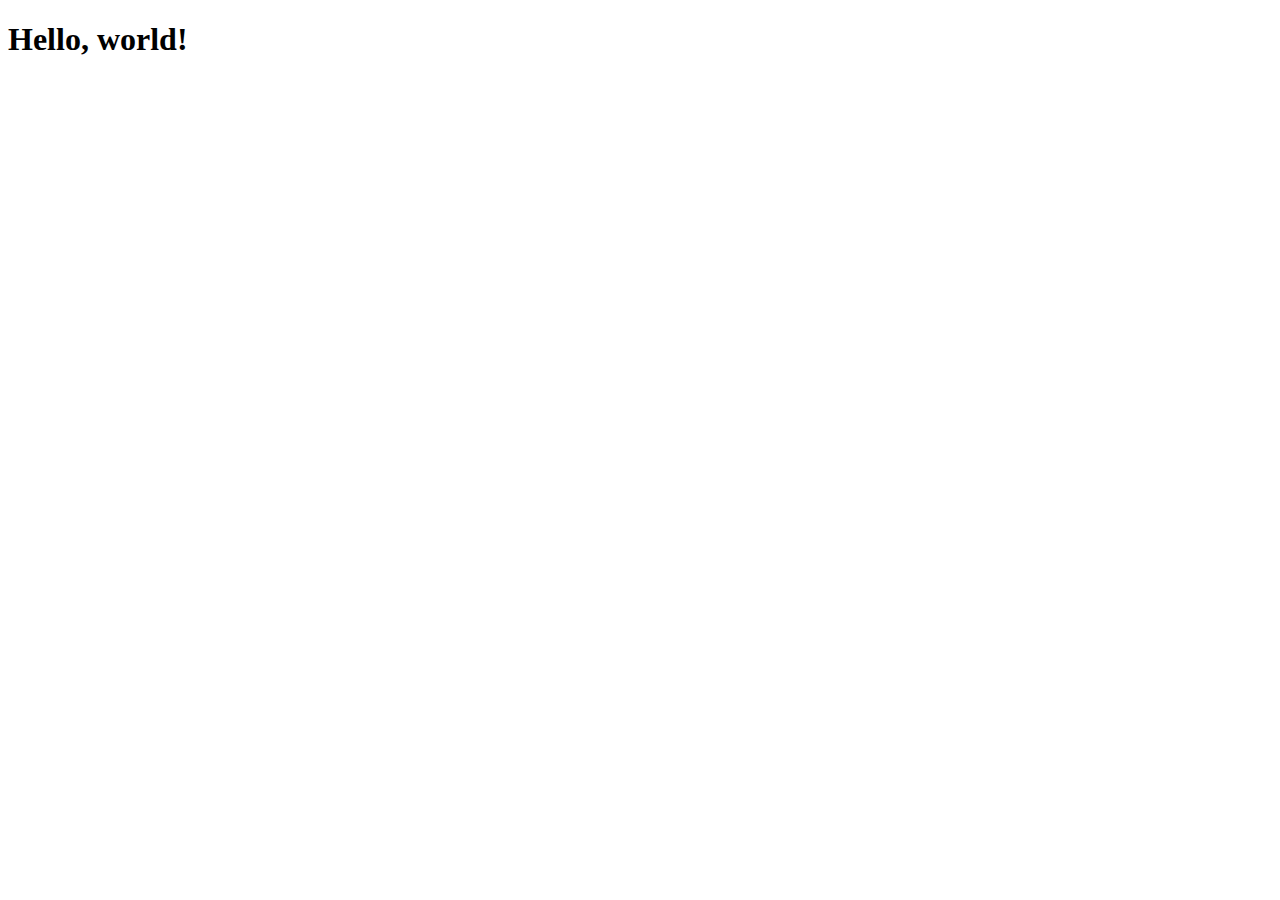
==== index.html @ 685e2811 "Create index.html" ====
<!DOCTYPE html>
<html lang="en">
<head>
  <meta charset="UTF-8" />
  <title>Hello, world!</title>
  <meta name="viewport" content="width=device-width,initial-scale=1" />
</head>
<body>
  <h1>Hello, world!</h1>
</body>
</html>
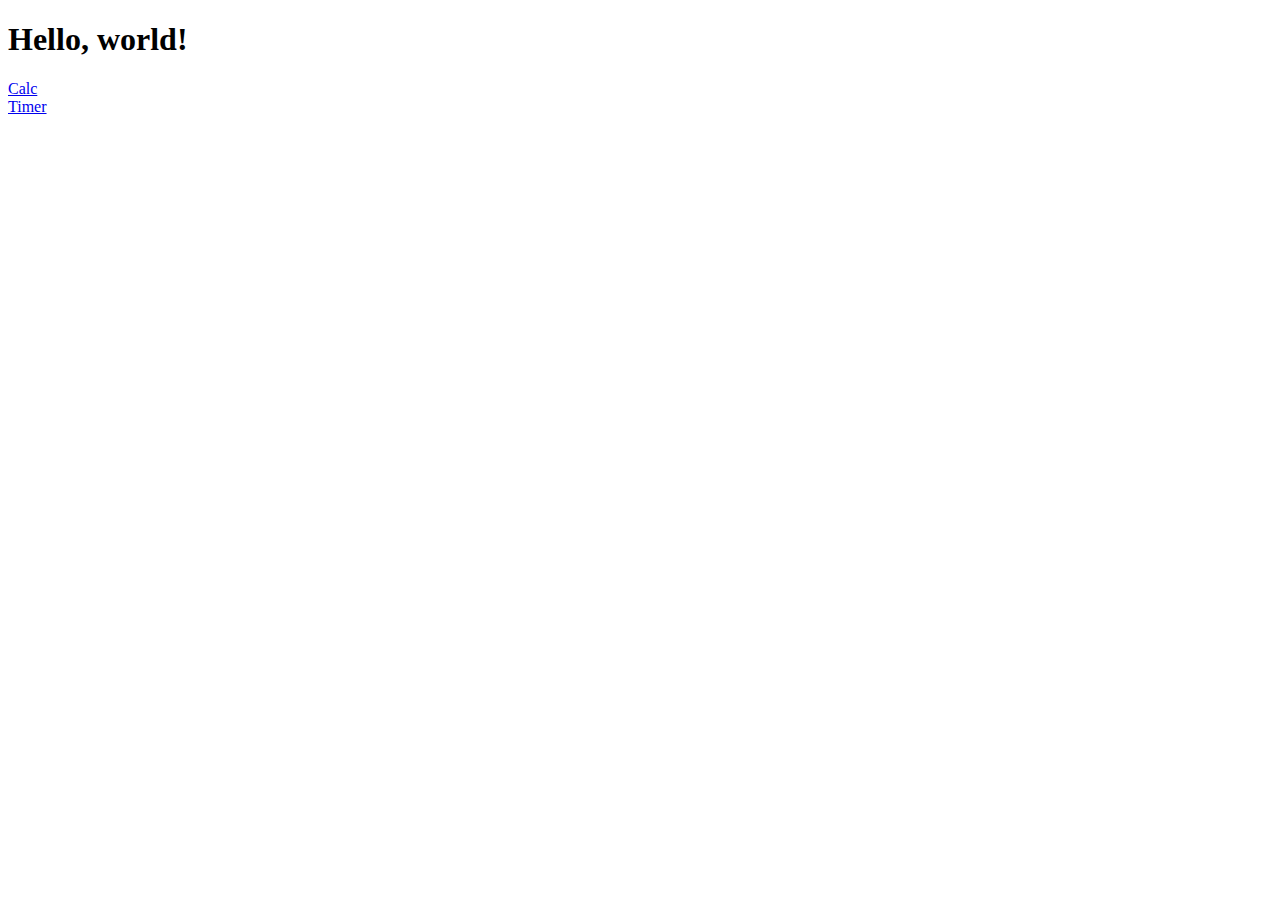
==== commit 5bc615c6: "Update index.html" ====
--- a/index.html
+++ b/index.html
@@ -7,5 +7,7 @@
 </head>
 <body>
   <h1>Hello, world!</h1>
+  <div><a href="https://fog48dist.github.io/calc/">Calc</a></div>
+  <div><a href="https://fog48dist.github.io/timer/">Timer</a></div>
 </body>
 </html>
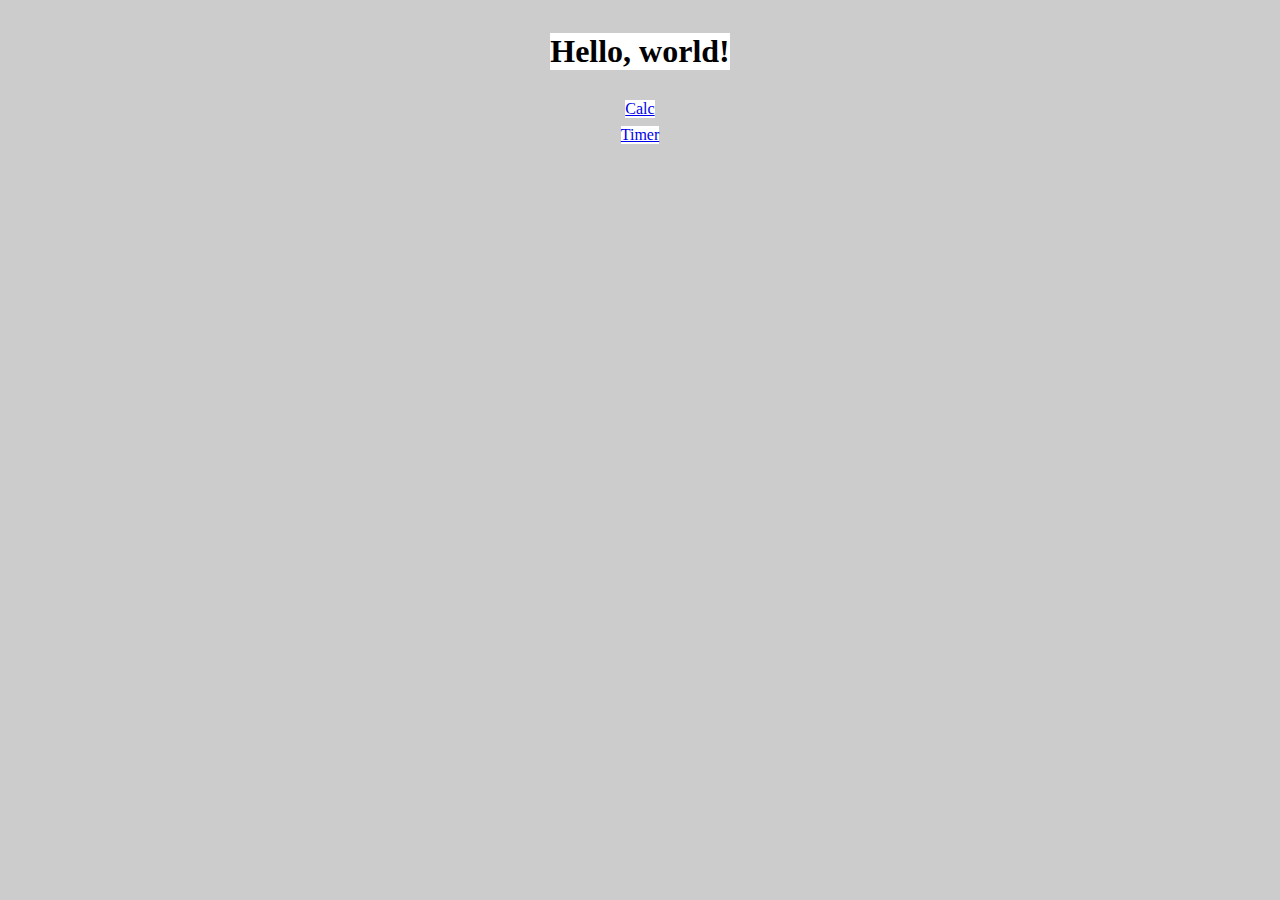
==== commit bedd25c4: "add css" ====
--- a/index.html
+++ b/index.html
@@ -1,13 +1,28 @@
 <!DOCTYPE html>
 <html lang="en">
-<head>
-  <meta charset="UTF-8" />
-  <title>Hello, world!</title>
-  <meta name="viewport" content="width=device-width,initial-scale=1" />
-</head>
-<body>
-  <h1>Hello, world!</h1>
-  <div><a href="https://fog48dist.github.io/calc/">Calc</a></div>
-  <div><a href="https://fog48dist.github.io/timer/">Timer</a></div>
-</body>
+  <head>
+    <meta charset="UTF-8" />
+    <title>Hello, world!</title>
+    <meta name="viewport" content="width=device-width,initial-scale=1" />
+    <link rel="stylesheet" href="1.css" />
+    <style>
+      html {
+      }
+      body {
+        height: auto;
+        /* min-height: auto; */
+        grid-template: none/1fr;
+        justify-items: center;
+      }
+      body > div {
+        text-align:center;
+        max-width: 40%;
+      }
+    </style>
+  </head>
+  <body>
+    <h1>Hello, world!</h1>
+    <div><a href="https://fog48dist.github.io/calc/">Calc</a></div>
+    <div><a href="https://fog48dist.github.io/timer/">Timer</a></div>
+  </body>
 </html>
--- a/1.css
+++ b/1.css
@@ -0,0 +1,17 @@
+html{
+  height: 100%;
+  min-height: 100%;
+}
+body {
+  background-color: hsl(0, 0%, 80%);
+  --margin-size:12px;
+  margin: var(--margin-size);
+  height: calc(100% - 2 * var(--margin-size,));
+  width: calc(100% - 2 * var(--margin-size)); 
+  gap: 8px;
+  display: grid;
+}
+body > * {
+  background-color: white;
+  border: none;
+}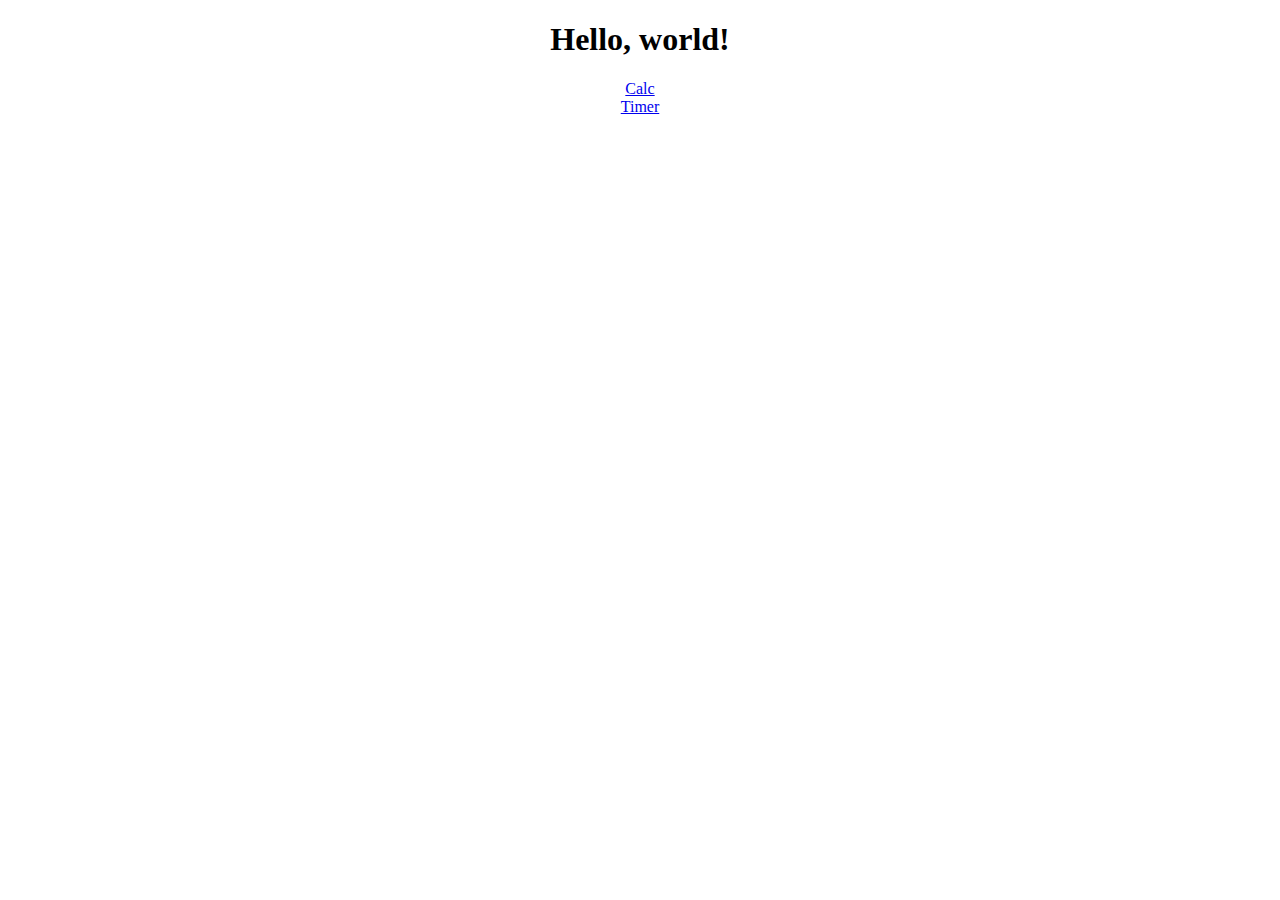
==== commit 77190278: "change css" ====
--- a/index.html
+++ b/index.html
@@ -10,7 +10,6 @@
       }
       body {
         height: auto;
-        /* min-height: auto; */
         grid-template: none/1fr;
         justify-items: center;
       }
--- a/1.css
+++ b/1.css
@@ -2,16 +2,24 @@
   height: 100%;
   min-height: 100%;
 }
-body {
+.appPage {
   background-color: hsl(0, 0%, 80%);
-  --margin-size:12px;
-  margin: var(--margin-size);
-  height: calc(100% - 2 * var(--margin-size,));
-  width: calc(100% - 2 * var(--margin-size)); 
+  --padding-size:12px;
+  padding: var(--padding-size);
+  height: calc(100% - 2 * var(--padding-size));
+  width: calc(100% - 2 * var(--padding-size)); 
   gap: 8px;
   display: grid;
 }
-body > * {
+.appPage > * {
   background-color: white;
   border: none;
+}
+.settingsButton{
+  background-image: url(gear-svgrepo-com.svg);
+        background-size: contain;
+        background-repeat: no-repeat;
+        background-position: center;
+        width: 100%;
+        height: 100%;
 }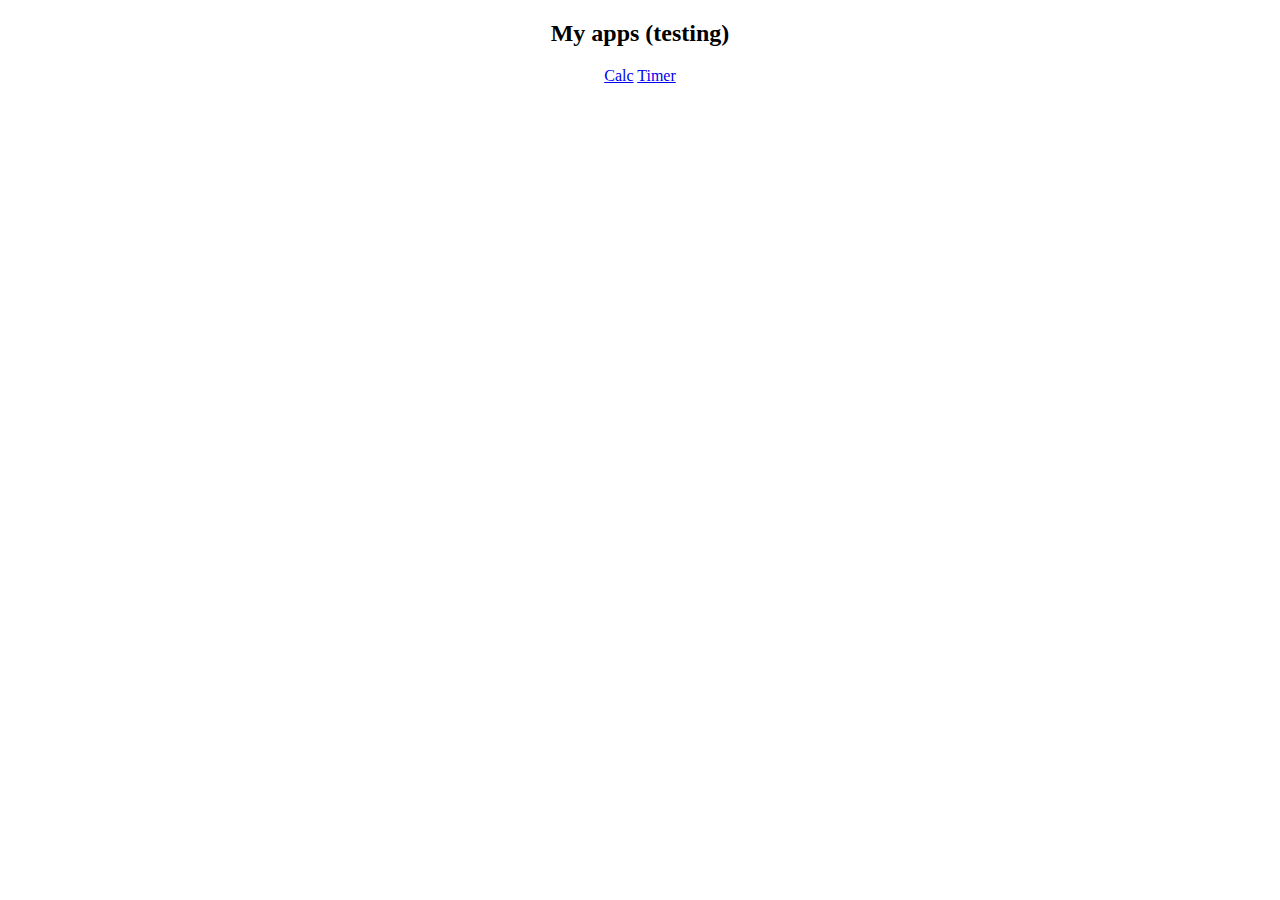
==== commit 7581d8e5: "removed unnecessary tags and styles" ====
--- a/index.html
+++ b/index.html
@@ -1,27 +1,18 @@
 <!DOCTYPE html>
 <html lang="en">
-  <head>
-    <meta charset="UTF-8" />
-    <title>Hello, world!</title>
-    <meta name="viewport" content="width=device-width,initial-scale=1" />
-    <link rel="stylesheet" href="1.css" />
+<head>
+    <title>My apps</title>
+    <meta charset="utf-8" />
+    <meta name="viewport" content="width=device-width, initial-scale=1.0">
     <style>
-      html {
-      }
-      body {
-        height: auto;
-        grid-template: none/1fr;
-        justify-items: center;
-      }
-      body > div {
-        text-align:center;
-        max-width: 40%;
-      }
+        body {
+            text-align: center;
+        }
     </style>
-  </head>
-  <body>
-    <h1>Hello, world!</h1>
-    <div><a href="https://fog48dist.github.io/calc/">Calc</a></div>
-    <div><a href="https://fog48dist.github.io/timer/">Timer</a></div>
-  </body>
+</head>
+<body>
+    <h2>My apps (testing)</h2>
+    <a href="/calc/">Calc</a>
+    <a href="/timer/">Timer</a>
+</body>
 </html>
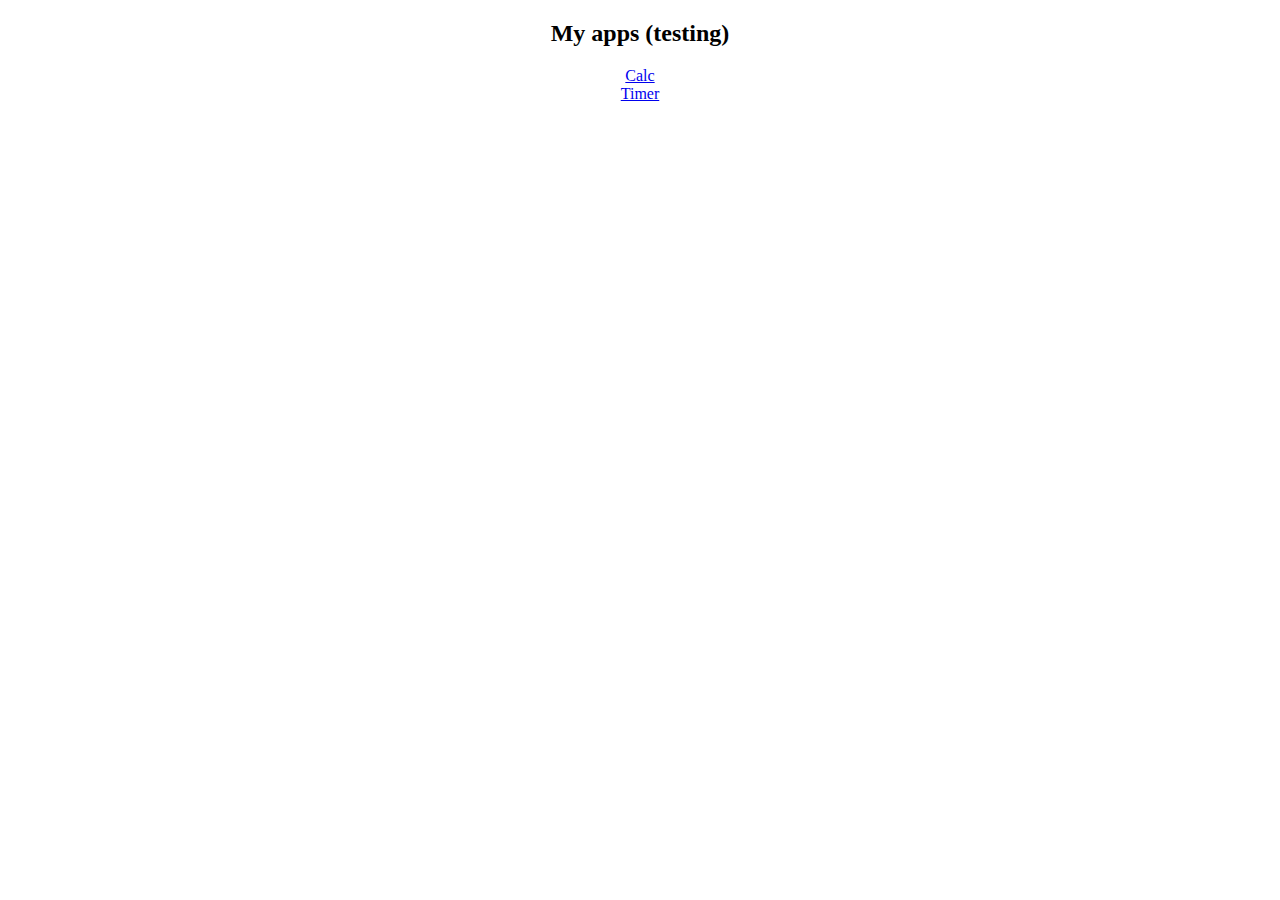
==== commit 45531539: "Update index.html" ====
--- a/index.html
+++ b/index.html
@@ -12,7 +12,7 @@
 </head>
 <body>
     <h2>My apps (testing)</h2>
-    <a href="/calc/">Calc</a>
+    <a href="/calc/">Calc</a></br>
     <a href="/timer/">Timer</a>
 </body>
 </html>
